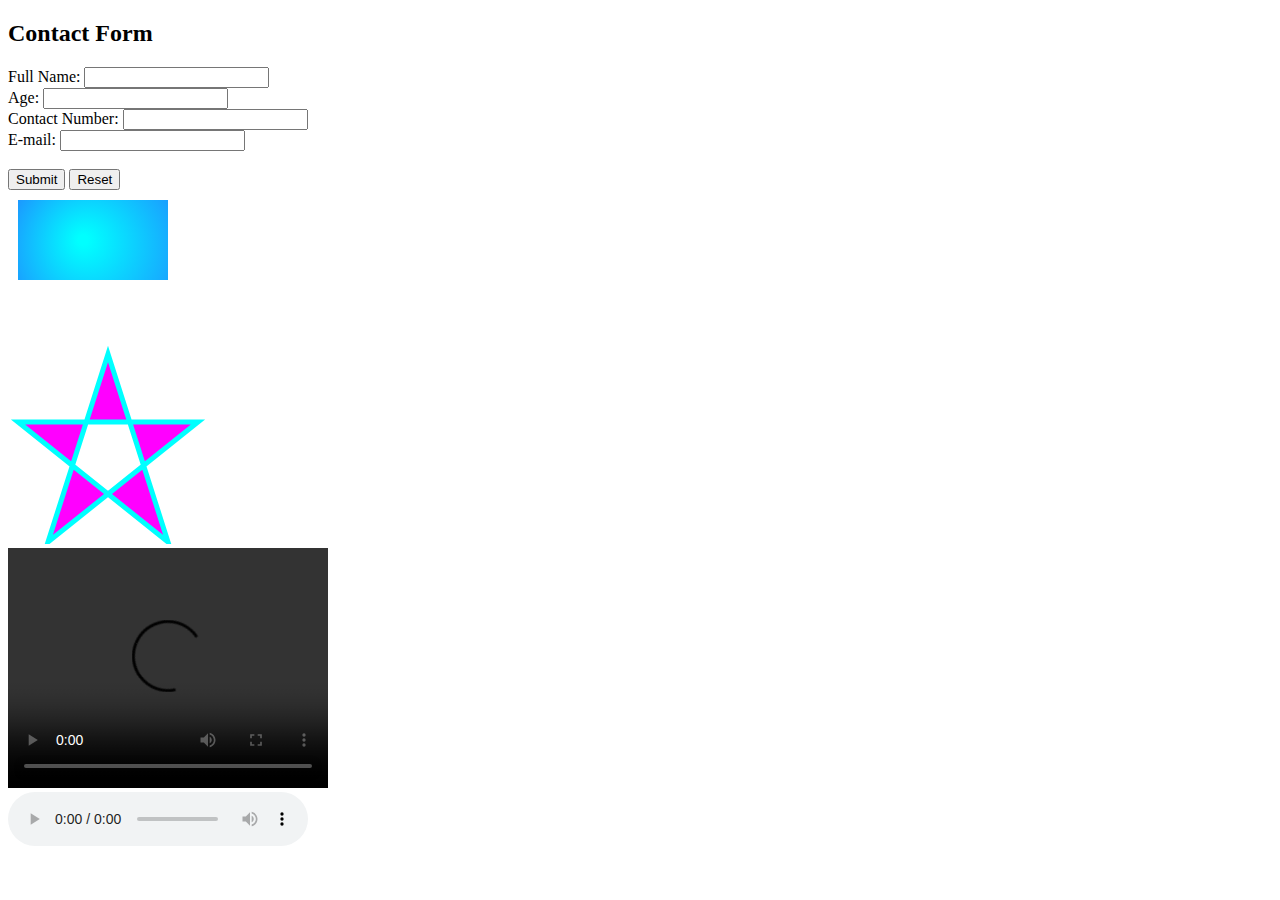
==== index.html @ 8faa20f3 "Day3 Deployed" ====
<!DOCTYPE html>
<html lang="en">
<head>
    <meta charset="UTF-8">
    <meta name="viewport" content="width=device-width, initial-scale=1.0">
    <title>Day 3 Task: HTML</title>
</head>
<body>
    <!-- Form in HTML -->
    <h2>Contact Form</h2>
    <form action="www.sencholauniversity.com" method="post">
        <label for="fullname">
            Full Name: <input type="text" name="fullname" id="f-name">
        </label> <br>
        <label for="age">
            Age: <input type="number" name="age" id="user-age">
        </label> <br>
        <label for="phone">
            Contact Number: <input type="tel" name="phone" id="contact-number">
        </label> <br>
        <label for="email">
            E-mail: <input type="email" name="E-mail" id="user-mail">
        </label> <br> <br>
        <button type="submit">Submit</button>
        <button type="reset">Reset</button>
    </form>
    <!-- canvas -->
    <canvas id="myCanvas">

    </canvas>
    <br>
    <!-- Scalable Vector Graphics (SVG) -->
    <svg width="300" height="200">
        <polygon points="100,10 40,198 190,78 10,78 160,198"
        style="fill:magenta;stroke:cyan;stroke-width:5;fill-rule:evenodd;" />
      </svg>
      <br>
      <!-- Video -->
      <video width="320" height="240" controls>
        <source src="movie.mp4" type="video/mp4">
        <source src="movie.ogg" type="video/ogg">
      Your browser does not support the video tag.
      </video>
      <br>
      <!-- Audio -->
      <audio controls autoplay>
        <source src="horse.ogg" type="audio/ogg">
        <source src="horse.mp3" type="audio/mpeg">
      Your browser does not support the audio element.
      </audio>
    <!-- JS-script -->
    <script>
        let c = document.getElementById("myCanvas");
        let ctx = c.getContext("2d");
        
        // Create gradient
        let grd = ctx.createRadialGradient(75, 50, 5, 90, 60, 100);
        grd.addColorStop(0, "cyan");
        grd.addColorStop(1, "dodgerblue");
        
        // Fill with gradient
        ctx.fillStyle = grd;
        ctx.fillRect(10, 10, 150, 80);
        </script>
</body>
</html>
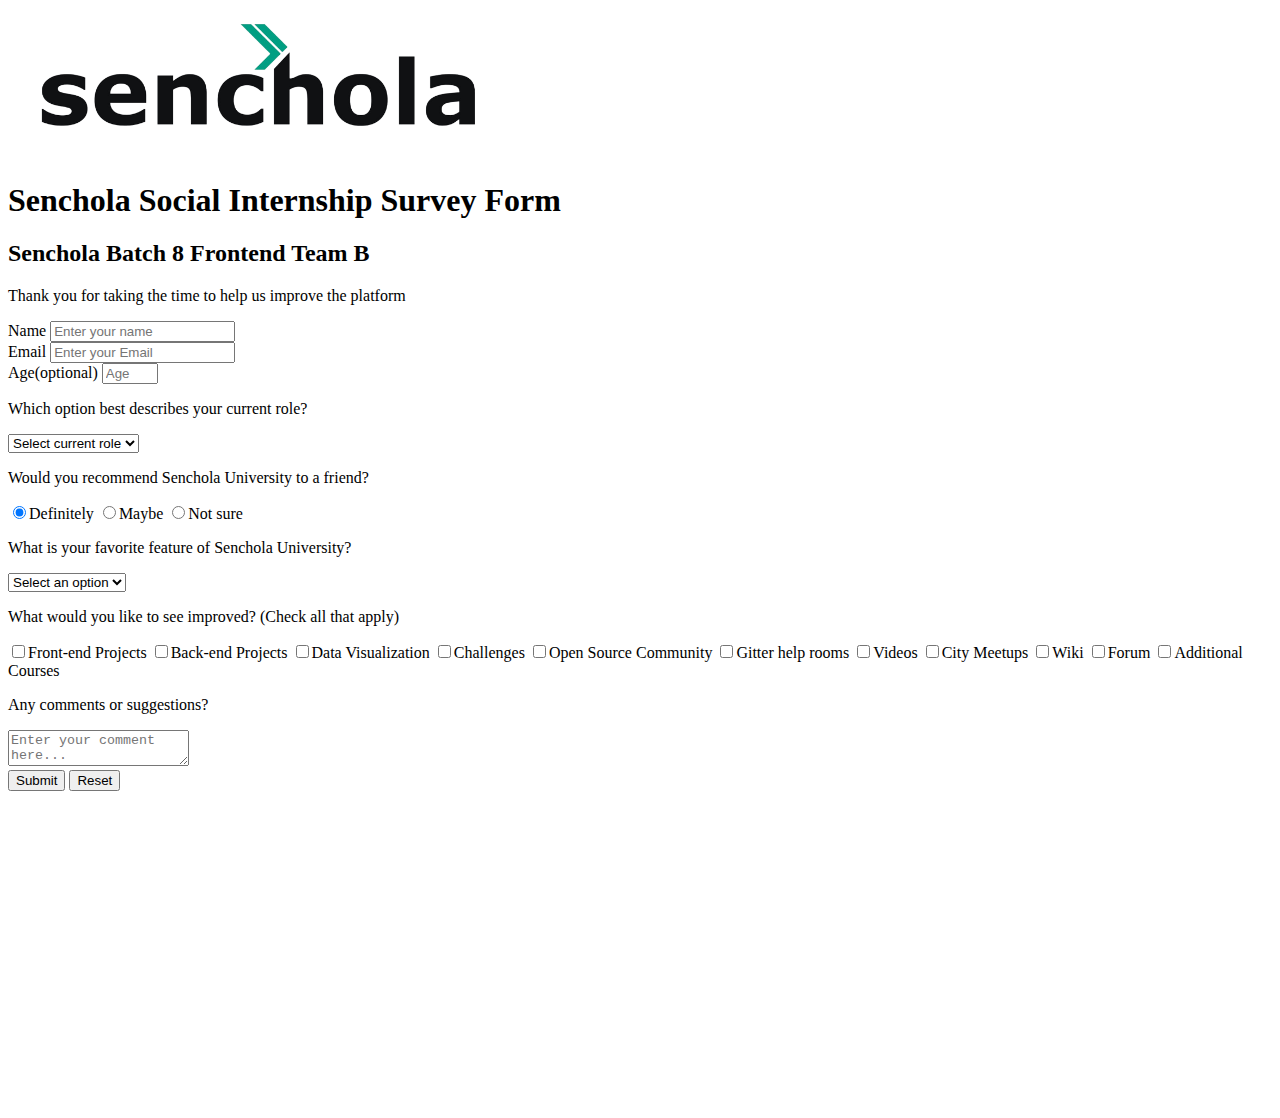
==== commit 4c7c600c: "Day4 Task Complete" ====
--- a/index.html
+++ b/index.html
@@ -3,64 +3,227 @@
 <head>
     <meta charset="UTF-8">
     <meta name="viewport" content="width=device-width, initial-scale=1.0">
-    <title>Day 3 Task: HTML</title>
+    <title>Senchola-19-12-2023 Task HTML Revision</title>
 </head>
 <body>
-    <!-- Form in HTML -->
-    <h2>Contact Form</h2>
-    <form action="www.sencholauniversity.com" method="post">
-        <label for="fullname">
-            Full Name: <input type="text" name="fullname" id="f-name">
-        </label> <br>
-        <label for="age">
-            Age: <input type="number" name="age" id="user-age">
-        </label> <br>
-        <label for="phone">
-            Contact Number: <input type="tel" name="phone" id="contact-number">
-        </label> <br>
-        <label for="email">
-            E-mail: <input type="email" name="E-mail" id="user-mail">
-        </label> <br> <br>
-        <button type="submit">Submit</button>
-        <button type="reset">Reset</button>
-    </form>
-    <!-- canvas -->
-    <canvas id="myCanvas">
-
-    </canvas>
-    <br>
-    <!-- Scalable Vector Graphics (SVG) -->
-    <svg width="300" height="200">
-        <polygon points="100,10 40,198 190,78 10,78 160,198"
-        style="fill:magenta;stroke:cyan;stroke-width:5;fill-rule:evenodd;" />
-      </svg>
-      <br>
-      <!-- Video -->
-      <video width="320" height="240" controls>
-        <source src="movie.mp4" type="video/mp4">
-        <source src="movie.ogg" type="video/ogg">
-      Your browser does not support the video tag.
-      </video>
-      <br>
-      <!-- Audio -->
-      <audio controls autoplay>
-        <source src="horse.ogg" type="audio/ogg">
-        <source src="horse.mp3" type="audio/mpeg">
-      Your browser does not support the audio element.
-      </audio>
-    <!-- JS-script -->
-    <script>
-        let c = document.getElementById("myCanvas");
-        let ctx = c.getContext("2d");
-        
-        // Create gradient
-        let grd = ctx.createRadialGradient(75, 50, 5, 90, 60, 100);
-        grd.addColorStop(0, "cyan");
-        grd.addColorStop(1, "dodgerblue");
-        
-        // Fill with gradient
-        ctx.fillStyle = grd;
-        ctx.fillRect(10, 10, 150, 80);
-        </script>
+    <div class="container">
+      <img width="500" src="./Day4-HTML_Rivision/senchola-logo.png" alt="logo">
+        <header class="header">
+          <h1 id="title" class="text-center">Senchola Social Internship Survey Form</h1>
+          <h2>Senchola Batch 8 Frontend Team B </h2>
+          <p id="description" class="description text-center">
+            Thank you for taking the time to help us improve the platform
+          </p>
+        </header>
+        <form id="survey-form">
+          <div class="form-group">
+            <label id="name-label" for="name">Name</label>
+            <input
+              type="text"
+              name="name"
+              id="name"
+              class="form-control"
+              placeholder="Enter your name"
+              required
+            />
+          </div>
+          <div class="form-group">
+            <label id="email-label" for="email">Email</label>
+            <input
+              type="email"
+              name="email"
+              id="email"
+              class="form-control"
+              placeholder="Enter your Email"
+              required
+            />
+          </div>
+          <div class="form-group">
+            <label id="number-label" for="number"
+              >Age<span class="clue">(optional)</span></label
+            >
+            <input
+              type="number"
+              name="age"
+              id="number"
+              min="10"
+              max="99"
+              class="form-control"
+              placeholder="Age"
+            />
+          </div>
+          <div class="form-group">
+            <p>Which option best describes your current role?</p>
+            <select id="dropdown" name="role" class="form-control" required>
+              <option disabled selected value>Select current role</option>
+              <option value="student">Student</option>
+              <option value="job">Full Time Job</option>
+              <option value="learner">Full Time Learner</option>
+              <option value="preferNo">Prefer not to say</option>
+              <option value="other">Other</option>
+            </select>
+          </div>
+      
+          <div class="form-group">
+            <p>Would you recommend Senchola University to a friend?</p>
+            <label>
+              <input
+                name="user-recommend"
+                value="definitely"
+                type="radio"
+                class="input-radio"
+                checked
+              />Definitely</label
+            >
+            <label>
+              <input
+                name="user-recommend"
+                value="maybe"
+                type="radio"
+                class="input-radio"
+              />Maybe</label
+            >
+      
+            <label
+              ><input
+                name="user-recommend"
+                value="not-sure"
+                type="radio"
+                class="input-radio"
+              />Not sure</label
+            >
+          </div>
+      
+          <div class="form-group">
+            <p>
+              What is your favorite feature of Senchola University?
+            </p>
+            <select id="most-like" name="mostLike" class="form-control" required>
+              <option disabled selected value>Select an option</option>
+              <option value="challenges">Challenges</option>
+              <option value="projects">Projects</option>
+              <option value="community">Community</option>
+              <option value="openSource">Open Source</option>
+            </select>
+          </div>
+      
+          <div class="form-group">
+            <p>
+              What would you like to see improved?
+              <span class="clue">(Check all that apply)</span>
+            </p>
+      
+            <label
+              ><input
+                name="prefer"
+                value="front-end-projects"
+                type="checkbox"
+                class="input-checkbox"
+              />Front-end Projects</label
+            >
+            <label>
+              <input
+                name="prefer"
+                value="back-end-projects"
+                type="checkbox"
+                class="input-checkbox"
+              />Back-end Projects</label
+            >
+            <label
+              ><input
+                name="prefer"
+                value="data-visualization"
+                type="checkbox"
+                class="input-checkbox"
+              />Data Visualization</label
+            >
+            <label
+              ><input
+                name="prefer"
+                value="challenges"
+                type="checkbox"
+                class="input-checkbox"
+              />Challenges</label
+            >
+            <label
+              ><input
+                name="prefer"
+                value="open-source-community"
+                type="checkbox"
+                class="input-checkbox"
+              />Open Source Community</label
+            >
+            <label
+              ><input
+                name="prefer"
+                value="gitter-help-rooms"
+                type="checkbox"
+                class="input-checkbox"
+              />Gitter help rooms</label
+            >
+            <label
+              ><input
+                name="prefer"
+                value="videos"
+                type="checkbox"
+                class="input-checkbox"
+              />Videos</label
+            >
+            <label
+              ><input
+                name="prefer"
+                value="city-meetups"
+                type="checkbox"
+                class="input-checkbox"
+              />City Meetups</label
+            >
+            <label
+              ><input
+                name="prefer"
+                value="wiki"
+                type="checkbox"
+                class="input-checkbox"
+              />Wiki</label
+            >
+            <label
+              ><input
+                name="prefer"
+                value="forum"
+                type="checkbox"
+                class="input-checkbox"
+              />Forum</label
+            >
+            <label
+              ><input
+                name="prefer"
+                value="additional-courses"
+                type="checkbox"
+                class="input-checkbox"
+              />Additional Courses</label
+            >
+          </div>
+      
+          <div class="form-group">
+            <p>Any comments or suggestions?</p>
+            <textarea
+              id="comments"
+              class="input-textarea"
+              name="comment"
+              placeholder="Enter your comment here..."
+            ></textarea>
+          </div>
+      
+          <div class="form-group">
+            <button type="submit" id="submit" class="submit-button">
+              Submit
+            </button>
+            <button type="reset" id="reset" class="reset-button">
+              Reset
+            </button>
+          </div>
+        </form>
+        <!-- iframe -->
+        <iframe width="560" height="315" src="https://www.youtube.com/embed/17rXsKNdzUU?si=QzVGQRhmJ0fBH3KQ" title="YouTube video player" frameborder="0" allow="accelerometer; autoplay; clipboard-write; encrypted-media; gyroscope; picture-in-picture; web-share" allowfullscreen></iframe>
+      </div>
 </body>
 </html>